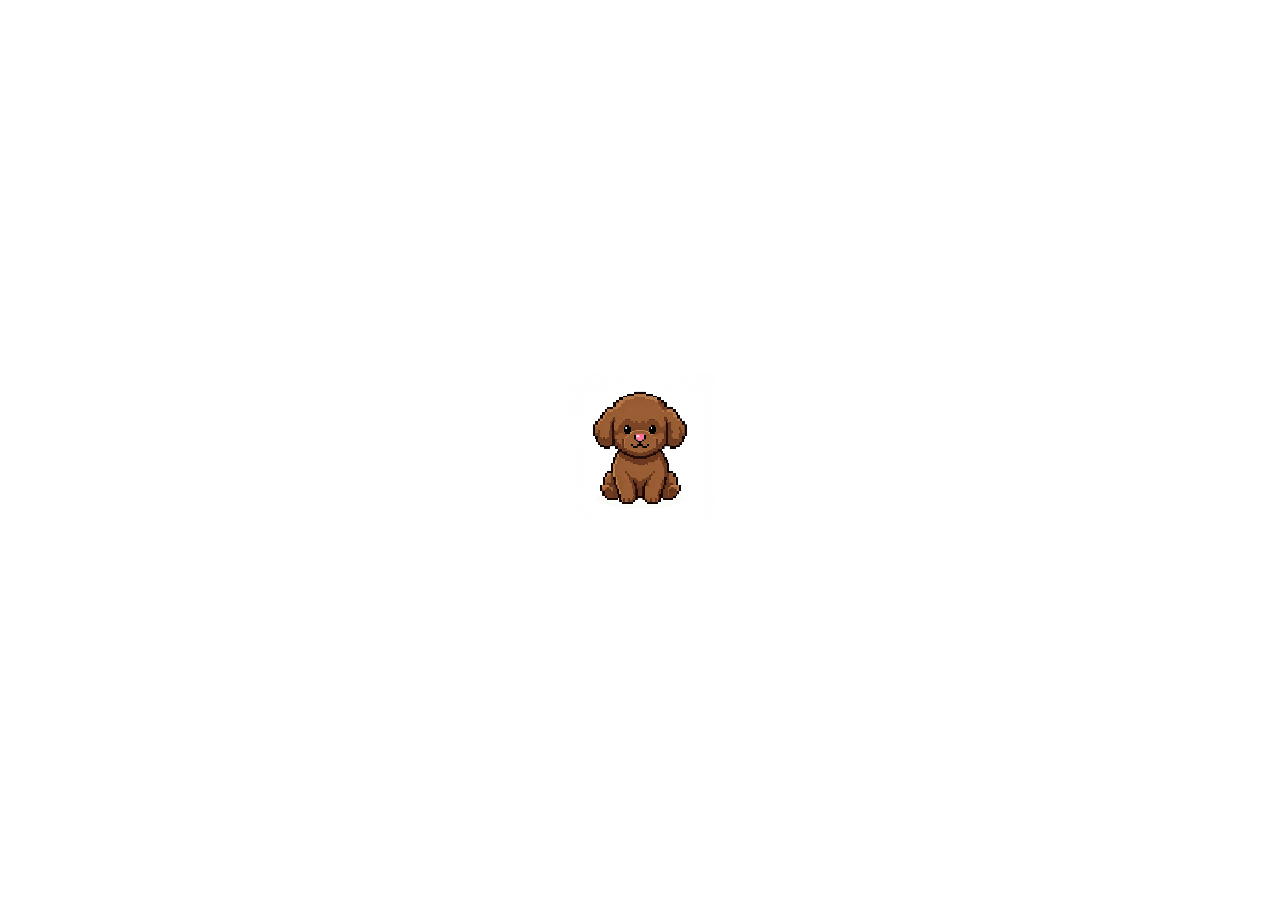
==== frontend/pet.html @ f22bcc20 "feat: add desktop pet - floating transparent teddy with animations - Add 4 pixel-art teddy states: i" ====
<!DOCTYPE html>
<html lang="zh-CN">
<head>
  <meta charset="UTF-8">
  <meta name="viewport" content="width=device-width, initial-scale=1.0">
  <title>MollyPaw Pet</title>
  <style>
    * { margin: 0; padding: 0; box-sizing: border-box; }
    html, body {
      width: 100vw;
      height: 100vh;
      background: transparent;
      overflow: hidden;
      user-select: none;
      -webkit-app-region: no-drag;
    }

    #pet-container {
      position: fixed;
      left: 50%;
      top: 50%;
      transform: translate(-50%, -50%);
      cursor: pointer;
    }

    .pet-img {
      width: 150px;
      height: 150px;
      image-rendering: pixelated;
      transition: opacity 0.3s ease;
      -webkit-app-region: no-drag;
    }

    /* ---- ZZZ 睡觉动画 ---- */
    .pet-zzz {
      position: absolute;
      top: -10px;
      left: 100px;
      font-size: 18px;
      font-weight: bold;
      color: #7BA4C8;
      pointer-events: none;
    }
    .pet-zzz span {
      display: inline-block;
      font-family: 'Courier New', monospace;
      opacity: 0.3;
      transition: opacity 0.4s, transform 0.4s;
    }
    .pet-zzz span:nth-child(1) { font-size: 14px; }
    .pet-zzz span:nth-child(2) { font-size: 18px; margin-left: 2px; }
    .pet-zzz span:nth-child(3) { font-size: 22px; margin-left: 4px; }
    .hidden { display: none !important; }

    /* ---- 呼吸动画（睡觉时） ---- */
    @keyframes breathe {
      0%, 100% { transform: translate(-50%, -50%) scale(1); }
      50% { transform: translate(-50%, -50%) scale(1.05); }
    }
    .pet-breathe {
      animation: breathe 3s ease-in-out infinite;
    }

    /* ---- 弹跳动画（空闲时） ---- */
    @keyframes bounce {
      0%, 100% { transform: translate(-50%, -50%); }
      50% { transform: translate(-50%, -55%); }
    }
    .pet-bounce {
      animation: bounce 1.5s ease-in-out infinite;
    }

    /* ---- 单次弹跳（切换状态时） ---- */
    @keyframes bounceOnce {
      0% { transform: translate(-50%, -50%) scale(1); }
      30% { transform: translate(-50%, -50%) scale(1.1); }
      60% { transform: translate(-50%, -50%) scale(0.95); }
      100% { transform: translate(-50%, -50%) scale(1); }
    }
    .pet-bounce-once {
      animation: bounceOnce 0.5s ease;
    }

    /* ---- 抖动动画（哭泣时） ---- */
    @keyframes shake {
      0%, 100% { transform: translate(-50%, -50%); }
      10% { transform: translate(calc(-50% - 3px), -50%); }
      20% { transform: translate(calc(-50% + 3px), -50%); }
      30% { transform: translate(calc(-50% - 3px), -50%); }
      40% { transform: translate(calc(-50% + 3px), -50%); }
      50% { transform: translate(calc(-50% - 2px), -50%); }
      60% { transform: translate(calc(-50% + 2px), -50%); }
      70% { transform: translate(calc(-50% - 1px), -50%); }
      80% { transform: translate(calc(-50% + 1px), -50%); }
    }
    .pet-shake {
      animation: shake 0.6s ease-in-out infinite;
    }

    /* ---- 泪水 ---- */
    .pet-tears {
      position: absolute;
      top: 50px;
      left: 30px;
      width: 90px;
      height: 80px;
      pointer-events: none;
    }
    .tear-drop {
      position: absolute;
      width: 6px;
      height: 10px;
      background: #5BADE5;
      border-radius: 0 0 50% 50%;
      opacity: 0;
    }
    .tear-drop.left { left: 20px; }
    .tear-drop.right { right: 20px; }
    @keyframes tearFall1 {
      0% { top: 10px; opacity: 0.9; }
      100% { top: 60px; opacity: 0; }
    }
    @keyframes tearFall2 {
      0% { top: 5px; opacity: 0.9; }
      100% { top: 65px; opacity: 0; }
    }
    .pet-shake .tear-drop.left {
      animation: tearFall1 0.8s ease-in infinite;
    }
    .pet-shake .tear-drop.right {
      animation: tearFall2 0.8s ease-in infinite 0.4s;
    }

    /* ---- 翻书气泡（工作时） ---- */
    .pet-bubble {
      position: absolute;
      top: -40px;
      left: 50%;
      transform: translateX(-50%);
      background: rgba(255, 255, 255, 0.95);
      border: 2px solid #D2B48C;
      border-radius: 10px;
      padding: 4px 10px;
      font-size: 11px;
      color: #6B4226;
      white-space: nowrap;
      pointer-events: none;
      box-shadow: 0 2px 6px rgba(0,0,0,0.1);
    }
    .pet-bubble::after {
      content: '';
      position: absolute;
      bottom: -6px;
      left: 50%;
      transform: translateX(-50%);
      width: 0;
      height: 0;
      border-left: 6px solid transparent;
      border-right: 6px solid transparent;
      border-top: 6px solid #D2B48C;
    }

    /* ---- 拖拽中的样式 ---- */
    .pet-dragging {
      cursor: grabbing !important;
      transition: none !important;
    }
  </style>
</head>
<body>
  <div id="pet-container">
    <div id="pet-bubble" class="pet-bubble hidden">
      <span id="pet-bubble-text"></span>
    </div>
    <div id="pet-zzz" class="pet-zzz hidden">
      <span>Z</span><span>z</span><span>z</span>
    </div>
    <div id="pet-tears" class="pet-tears hidden">
      <div class="tear-drop left"></div>
      <div class="tear-drop right"></div>
    </div>
    <img id="pet-img" class="pet-img" src="../assets/pet/pet_idle.png" alt="MollyPaw" draggable="false">
  </div>

  <script>
  (function () {
    "use strict";

    var ASSETS = {
      idle:  "../assets/pet/pet_idle.png",
      work:  "../assets/pet/pet_work.png",
      cry:   "../assets/pet/pet_cry.png",
      sleep: "../assets/pet/pet_sleep.png",
    };

    var BUBBLE_TEXTS = {
      work: "认真翻书中~",
      cry:  "API连不上了...呜呜",
      sleep: "zzZ...",
      idle: "",
    };

    var container = document.getElementById("pet-container");
    var imgEl     = document.getElementById("pet-img");
    var zzzEl     = document.getElementById("pet-zzz");
    var tearsEl   = document.getElementById("pet-tears");
    var bubbleEl  = document.getElementById("pet-bubble");
    var bubbleTxt = document.getElementById("pet-bubble-text");

    var currentState = "idle";
    var isDragging = false;
    var dragOffsetX = 0;
    var dragOffsetY = 0;
    var zzzTimer = null;

    // ---- 状态切换 ----
    function setState(state) {
      if (!ASSETS[state] || state === currentState) return;
      currentState = state;

      imgEl.src = ASSETS[state];

      // 清除所有动画 class
      container.className = "";
      container.classList.add("pet-bounce-once");
      setTimeout(function () {
        if (currentState === "idle") container.className = "";
        else if (currentState === "work") container.className = "pet-bounce";
        else if (currentState === "sleep") container.className = "pet-breathe";
        else if (currentState === "cry") container.className = "pet-shake";
      }, 500);

      // ZZZ
      if (state === "sleep") {
        zzzEl.classList.remove("hidden");
        startZzz();
      } else {
        zzzEl.classList.add("hidden");
        stopZzz();
      }

      // 泪水
      if (state === "cry") {
        tearsEl.classList.remove("hidden");
      } else {
        tearsEl.classList.add("hidden");
      }

      // 气泡
      if (state === "cry" || state === "work") {
        bubbleTxt.textContent = BUBBLE_TEXTS[state];
        bubbleEl.classList.remove("hidden");
      } else {
        bubbleEl.classList.add("hidden");
      }
    }

    // ---- ZZZ 动画 ----
    function startZzz() {
      stopZzz();
      var idx = 0;
      zzzTimer = setInterval(function () {
        var spans = zzzEl.querySelectorAll("span");
        for (var i = 0; i < spans.length; i++) {
          var show = ((idx + i) % 3 === 0);
          spans[i].style.opacity = show ? "1" : "0.3";
          spans[i].style.transform = "translateY(-" + (((idx + i) % 3) * 5) + "px)";
        }
        idx++;
      }, 500);
    }

    function stopZzz() {
      if (zzzTimer) { clearInterval(zzzTimer); zzzTimer = null; }
    }

    // ---- 拖拽 ----
    function onDown(cx, cy) {
      isDragging = false;
      var rect = container.getBoundingClientRect();
      dragOffsetX = cx - rect.left - rect.width / 2;
      dragOffsetY = cy - rect.top - rect.height / 2;
      container.classList.add("pet-dragging");
      container._sx = cx;
      container._sy = cy;
    }

    function onMove(cx, cy) {
      if (!container.classList.contains("pet-dragging")) return;
      if (Math.abs(cx - container._sx) > 3 || Math.abs(cy - container._sy) > 3) {
        isDragging = true;
      }
      container.style.left = cx + "px";
      container.style.top = cy + "px";
      container.style.transform = "none";
    }

    function onUp() {
      container.classList.remove("pet-dragging");
    }

    container.addEventListener("mousedown", function (e) {
      e.preventDefault();
      onDown(e.clientX, e.clientY);
    });
    document.addEventListener("mousemove", function (e) {
      onMove(e.clientX, e.clientY);
    });
    document.addEventListener("mouseup", onUp);

    container.addEventListener("touchstart", function (e) {
      e.preventDefault();
      var t = e.touches[0];
      onDown(t.clientX, t.clientY);
    }, { passive: false });
    document.addEventListener("touchmove", function (e) {
      var t = e.touches[0];
      onMove(t.clientX, t.clientY);
    }, { passive: false });
    document.addEventListener("touchend", onUp);

    // ---- 后端通信 ----
    function api() {
      return window.pywebview ? window.pywebview.api : null;
    }

    // 轮询后端状态（每 1 秒检查一次）
    setInterval(function () {
      var a = api();
      if (!a) return;
      try {
        var raw = a.get_pet_state();
        if (raw) {
          var result = JSON.parse(raw);
          if (result.state) setState(result.state);
        }
      } catch (e) { /* ignore */ }
    }, 1000);

    // ---- 初始化 ----
    setState("idle");
  })();
  </script>
</body>
</html>
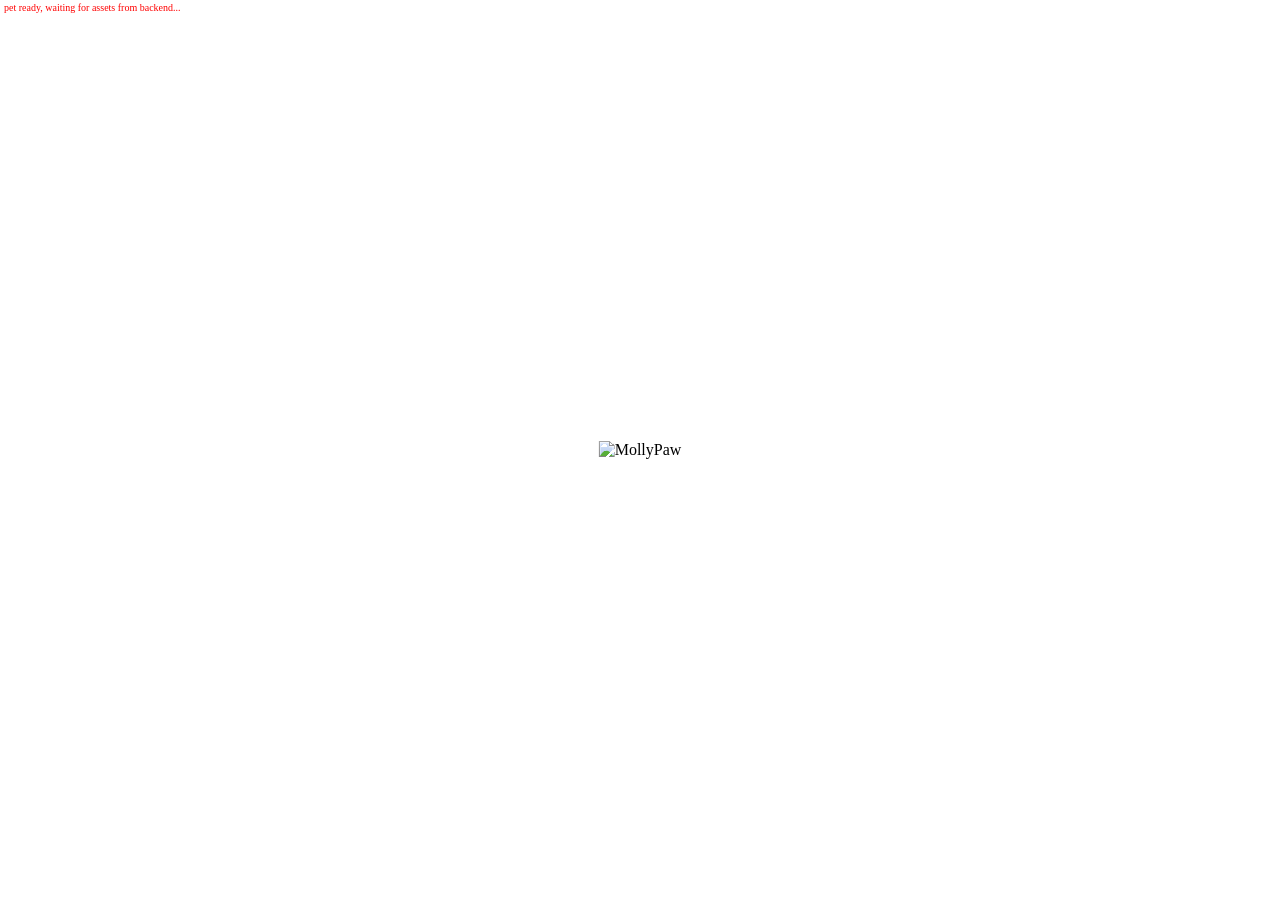
==== commit a2ba0e63: "fix: inject pet asset paths from Python backend + auto-sleep timer" ====
--- a/frontend/pet.html
+++ b/frontend/pet.html
@@ -1,4 +1,4 @@
-<!DOCTYPE html>
+﻿<!DOCTYPE html>
 <html lang="zh-CN">
 <head>
   <meta charset="UTF-8">
@@ -31,7 +31,6 @@
       -webkit-app-region: no-drag;
     }
 
-    /* ---- ZZZ 睡觉动画 ---- */
     .pet-zzz {
       position: absolute;
       top: -10px;
@@ -52,36 +51,26 @@
     .pet-zzz span:nth-child(3) { font-size: 22px; margin-left: 4px; }
     .hidden { display: none !important; }
 
-    /* ---- 呼吸动画（睡觉时） ---- */
     @keyframes breathe {
       0%, 100% { transform: translate(-50%, -50%) scale(1); }
       50% { transform: translate(-50%, -50%) scale(1.05); }
     }
-    .pet-breathe {
-      animation: breathe 3s ease-in-out infinite;
-    }
-
-    /* ---- 弹跳动画（空闲时） ---- */
+    .pet-breathe { animation: breathe 3s ease-in-out infinite; }
+
     @keyframes bounce {
       0%, 100% { transform: translate(-50%, -50%); }
       50% { transform: translate(-50%, -55%); }
     }
-    .pet-bounce {
-      animation: bounce 1.5s ease-in-out infinite;
-    }
-
-    /* ---- 单次弹跳（切换状态时） ---- */
+    .pet-bounce { animation: bounce 1.5s ease-in-out infinite; }
+
     @keyframes bounceOnce {
       0% { transform: translate(-50%, -50%) scale(1); }
       30% { transform: translate(-50%, -50%) scale(1.1); }
       60% { transform: translate(-50%, -50%) scale(0.95); }
       100% { transform: translate(-50%, -50%) scale(1); }
     }
-    .pet-bounce-once {
-      animation: bounceOnce 0.5s ease;
-    }
-
-    /* ---- 抖动动画（哭泣时） ---- */
+    .pet-bounce-once { animation: bounceOnce 0.5s ease; }
+
     @keyframes shake {
       0%, 100% { transform: translate(-50%, -50%); }
       10% { transform: translate(calc(-50% - 3px), -50%); }
@@ -90,14 +79,9 @@
       40% { transform: translate(calc(-50% + 3px), -50%); }
       50% { transform: translate(calc(-50% - 2px), -50%); }
       60% { transform: translate(calc(-50% + 2px), -50%); }
-      70% { transform: translate(calc(-50% - 1px), -50%); }
-      80% { transform: translate(calc(-50% + 1px), -50%); }
-    }
-    .pet-shake {
-      animation: shake 0.6s ease-in-out infinite;
-    }
-
-    /* ---- 泪水 ---- */
+    }
+    .pet-shake { animation: shake 0.6s ease-in-out infinite; }
+
     .pet-tears {
       position: absolute;
       top: 50px;
@@ -124,14 +108,9 @@
       0% { top: 5px; opacity: 0.9; }
       100% { top: 65px; opacity: 0; }
     }
-    .pet-shake .tear-drop.left {
-      animation: tearFall1 0.8s ease-in infinite;
-    }
-    .pet-shake .tear-drop.right {
-      animation: tearFall2 0.8s ease-in infinite 0.4s;
-    }
-
-    /* ---- 翻书气泡（工作时） ---- */
+    .pet-shake .tear-drop.left { animation: tearFall1 0.8s ease-in infinite; }
+    .pet-shake .tear-drop.right { animation: tearFall2 0.8s ease-in infinite 0.4s; }
+
     .pet-bubble {
       position: absolute;
       top: -40px;
@@ -153,21 +132,29 @@
       bottom: -6px;
       left: 50%;
       transform: translateX(-50%);
-      width: 0;
-      height: 0;
+      width: 0; height: 0;
       border-left: 6px solid transparent;
       border-right: 6px solid transparent;
       border-top: 6px solid #D2B48C;
     }
 
-    /* ---- 拖拽中的样式 ---- */
-    .pet-dragging {
-      cursor: grabbing !important;
-      transition: none !important;
+    .pet-dragging { cursor: grabbing !important; transition: none !important; }
+
+    /* debug overlay */
+    #debug-info {
+      position: fixed;
+      top: 0; left: 0;
+      font-size: 10px;
+      color: red;
+      background: rgba(255,255,255,0.8);
+      padding: 2px 4px;
+      z-index: 999;
+      pointer-events: none;
     }
   </style>
 </head>
 <body>
+  <div id="debug-info">loading...</div>
   <div id="pet-container">
     <div id="pet-bubble" class="pet-bubble hidden">
       <span id="pet-bubble-text"></span>
@@ -179,26 +166,27 @@
       <div class="tear-drop left"></div>
       <div class="tear-drop right"></div>
     </div>
-    <img id="pet-img" class="pet-img" src="../assets/pet/pet_idle.png" alt="MollyPaw" draggable="false">
+    <img id="pet-img" class="pet-img" alt="MollyPaw" draggable="false">
   </div>
 
   <script>
   (function () {
     "use strict";
 
-    var ASSETS = {
-      idle:  "../assets/pet/pet_idle.png",
-      work:  "../assets/pet/pet_work.png",
-      cry:   "../assets/pet/pet_cry.png",
-      sleep: "../assets/pet/pet_sleep.png",
-    };
-
-    var BUBBLE_TEXTS = {
-      work: "认真翻书中~",
-      cry:  "API连不上了...呜呜",
-      sleep: "zzZ...",
-      idle: "",
-    };
+    var debugEl = document.getElementById("debug-info");
+    function log(msg) {
+      console.log("[Pet] " + msg);
+      debugEl.textContent = msg;
+    }
+
+    log("location.href=" + window.location.href);
+
+    var ASSETS = {};
+    var currentState = "idle";
+    var isDragging = false;
+    var dragOffsetX = 0;
+    var dragOffsetY = 0;
+    var zzzTimer = null;
 
     var container = document.getElementById("pet-container");
     var imgEl     = document.getElementById("pet-img");
@@ -207,30 +195,40 @@
     var bubbleEl  = document.getElementById("pet-bubble");
     var bubbleTxt = document.getElementById("pet-bubble-text");
 
-    var currentState = "idle";
-    var isDragging = false;
-    var dragOffsetX = 0;
-    var dragOffsetY = 0;
-    var zzzTimer = null;
-
-    // ---- 状态切换 ----
+    function api() {
+      return window.pywebview ? window.pywebview.api : null;
+    }
+
+    // --- Backend will call this to set asset paths ---
+    window.setPetAssets = function(idle, work, cry, sleep) {
+      ASSETS = { idle: idle, work: work, cry: cry, sleep: sleep };
+      log("assets set! idle=" + idle);
+      setState("idle");
+    };
+
+    // --- Backend will call this to switch state ---
+    window.setPetState = function(state) {
+      if (ASSETS[state]) setState(state);
+    };
+
     function setState(state) {
-      if (!ASSETS[state] || state === currentState) return;
+      if (!ASSETS[state]) {
+        log("no asset for state: " + state);
+        return;
+      }
       currentState = state;
-
       imgEl.src = ASSETS[state];
-
-      // 清除所有动画 class
+      log("state=" + state + " src=" + ASSETS[state]);
+
       container.className = "";
       container.classList.add("pet-bounce-once");
       setTimeout(function () {
-        if (currentState === "idle") container.className = "";
-        else if (currentState === "work") container.className = "pet-bounce";
-        else if (currentState === "sleep") container.className = "pet-breathe";
-        else if (currentState === "cry") container.className = "pet-shake";
+        container.className = "";
+        if (state === "work") container.className = "pet-bounce";
+        else if (state === "sleep") container.className = "pet-breathe";
+        else if (state === "cry") container.className = "pet-shake";
       }, 500);
 
-      // ZZZ
       if (state === "sleep") {
         zzzEl.classList.remove("hidden");
         startZzz();
@@ -239,23 +237,17 @@
         stopZzz();
       }
 
-      // 泪水
-      if (state === "cry") {
-        tearsEl.classList.remove("hidden");
-      } else {
-        tearsEl.classList.add("hidden");
-      }
-
-      // 气泡
+      tearsEl.classList.toggle("hidden", state !== "cry");
+
       if (state === "cry" || state === "work") {
-        bubbleTxt.textContent = BUBBLE_TEXTS[state];
+        var texts = { work: "认真翻书中~", cry: "API连不上了...呜呜", sleep: "zzZ...", idle: "" };
+        bubbleTxt.textContent = texts[state];
         bubbleEl.classList.remove("hidden");
       } else {
         bubbleEl.classList.add("hidden");
       }
     }
 
-    // ---- ZZZ 动画 ----
     function startZzz() {
       stopZzz();
       var idx = 0;
@@ -274,7 +266,7 @@
       if (zzzTimer) { clearInterval(zzzTimer); zzzTimer = null; }
     }
 
-    // ---- 拖拽 ----
+    // --- Drag ---
     function onDown(cx, cy) {
       isDragging = false;
       var rect = container.getBoundingClientRect();
@@ -319,12 +311,7 @@
     }, { passive: false });
     document.addEventListener("touchend", onUp);
 
-    // ---- 后端通信 ----
-    function api() {
-      return window.pywebview ? window.pywebview.api : null;
-    }
-
-    // 轮询后端状态（每 1 秒检查一次）
+    // --- Poll backend state ---
     setInterval(function () {
       var a = api();
       if (!a) return;
@@ -332,15 +319,15 @@
         var raw = a.get_pet_state();
         if (raw) {
           var result = JSON.parse(raw);
-          if (result.state) setState(result.state);
+          if (result.state && result.state !== currentState) {
+            setState(result.state);
+          }
         }
       } catch (e) { /* ignore */ }
     }, 1000);
 
-    // ---- 初始化 ----
-    setState("idle");
+    log("pet ready, waiting for assets from backend...");
   })();
   </script>
 </body>
 </html>
-
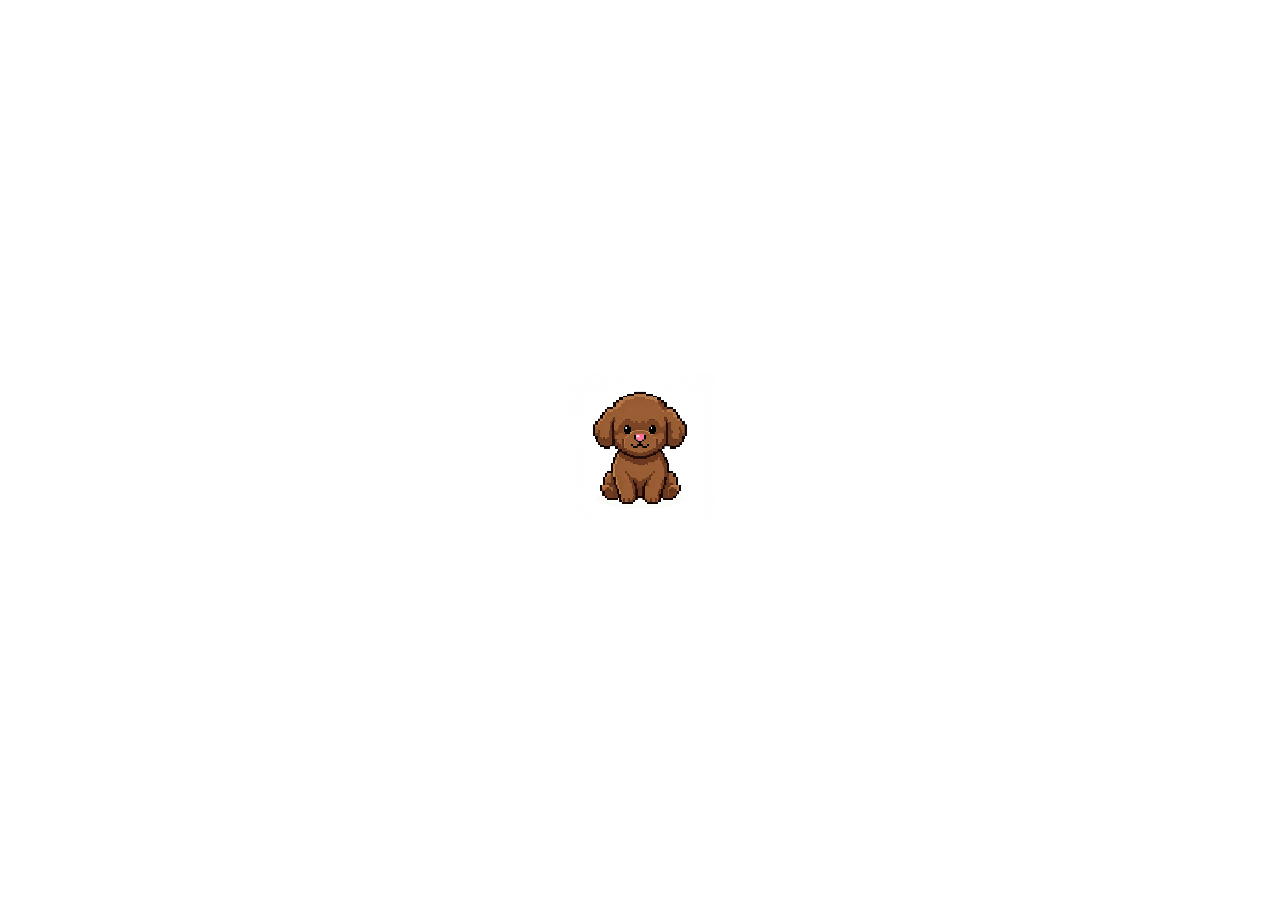
==== commit 596576e4: "refactor: pet.html auto-resolves asset paths from its own location, remove hardcoded injection from " ====
--- a/frontend/pet.html
+++ b/frontend/pet.html
@@ -139,22 +139,9 @@
     }
 
     .pet-dragging { cursor: grabbing !important; transition: none !important; }
-
-    /* debug overlay */
-    #debug-info {
-      position: fixed;
-      top: 0; left: 0;
-      font-size: 10px;
-      color: red;
-      background: rgba(255,255,255,0.8);
-      padding: 2px 4px;
-      z-index: 999;
-      pointer-events: none;
-    }
   </style>
 </head>
 <body>
-  <div id="debug-info">loading...</div>
   <div id="pet-container">
     <div id="pet-bubble" class="pet-bubble hidden">
       <span id="pet-bubble-text"></span>
@@ -173,15 +160,16 @@
   (function () {
     "use strict";
 
-    var debugEl = document.getElementById("debug-info");
-    function log(msg) {
-      console.log("[Pet] " + msg);
-      debugEl.textContent = msg;
-    }
-
-    log("location.href=" + window.location.href);
-
-    var ASSETS = {};
+    /* ---- resolve asset paths relative to this page ---- */
+    var ASSET_DIR = new URL('../assets/pet/', window.location.href);
+
+    var ASSETS = {
+      idle:  new URL('pet_idle.png',  ASSET_DIR).href,
+      work:  new URL('pet_work.png',  ASSET_DIR).href,
+      cry:   new URL('pet_cry.png',   ASSET_DIR).href,
+      sleep: new URL('pet_sleep.png', ASSET_DIR).href
+    };
+
     var currentState = "idle";
     var isDragging = false;
     var dragOffsetX = 0;
@@ -199,29 +187,22 @@
       return window.pywebview ? window.pywebview.api : null;
     }
 
-    // --- Backend will call this to set asset paths ---
+    /* optional: backend can override paths via evaluate_js */
     window.setPetAssets = function(idle, work, cry, sleep) {
       ASSETS = { idle: idle, work: work, cry: cry, sleep: sleep };
-      log("assets set! idle=" + idle);
       setState("idle");
     };
 
-    // --- Backend will call this to switch state ---
     window.setPetState = function(state) {
       if (ASSETS[state]) setState(state);
     };
 
     function setState(state) {
-      if (!ASSETS[state]) {
-        log("no asset for state: " + state);
-        return;
-      }
+      if (!ASSETS[state]) return;
       currentState = state;
       imgEl.src = ASSETS[state];
-      log("state=" + state + " src=" + ASSETS[state]);
-
-      container.className = "";
-      container.classList.add("pet-bounce-once");
+
+      container.className = "pet-bounce-once";
       setTimeout(function () {
         container.className = "";
         if (state === "work") container.className = "pet-bounce";
@@ -239,8 +220,8 @@
 
       tearsEl.classList.toggle("hidden", state !== "cry");
 
-      if (state === "cry" || state === "work") {
-        var texts = { work: "认真翻书中~", cry: "API连不上了...呜呜", sleep: "zzZ...", idle: "" };
+      var texts = { work: "认真翻书中~", cry: "API连不上了...呜呜" };
+      if (texts[state]) {
         bubbleTxt.textContent = texts[state];
         bubbleEl.classList.remove("hidden");
       } else {
@@ -266,12 +247,9 @@
       if (zzzTimer) { clearInterval(zzzTimer); zzzTimer = null; }
     }
 
-    // --- Drag ---
+    /* ---- Drag ---- */
     function onDown(cx, cy) {
       isDragging = false;
-      var rect = container.getBoundingClientRect();
-      dragOffsetX = cx - rect.left - rect.width / 2;
-      dragOffsetY = cy - rect.top - rect.height / 2;
       container.classList.add("pet-dragging");
       container._sx = cx;
       container._sy = cy;
@@ -295,9 +273,7 @@
       e.preventDefault();
       onDown(e.clientX, e.clientY);
     });
-    document.addEventListener("mousemove", function (e) {
-      onMove(e.clientX, e.clientY);
-    });
+    document.addEventListener("mousemove", function (e) { onMove(e.clientX, e.clientY); });
     document.addEventListener("mouseup", onUp);
 
     container.addEventListener("touchstart", function (e) {
@@ -311,7 +287,7 @@
     }, { passive: false });
     document.addEventListener("touchend", onUp);
 
-    // --- Poll backend state ---
+    /* ---- Poll backend state every 1 s ---- */
     setInterval(function () {
       var a = api();
       if (!a) return;
@@ -326,7 +302,8 @@
       } catch (e) { /* ignore */ }
     }, 1000);
 
-    log("pet ready, waiting for assets from backend...");
+    /* start in idle */
+    setState("idle");
   })();
   </script>
 </body>
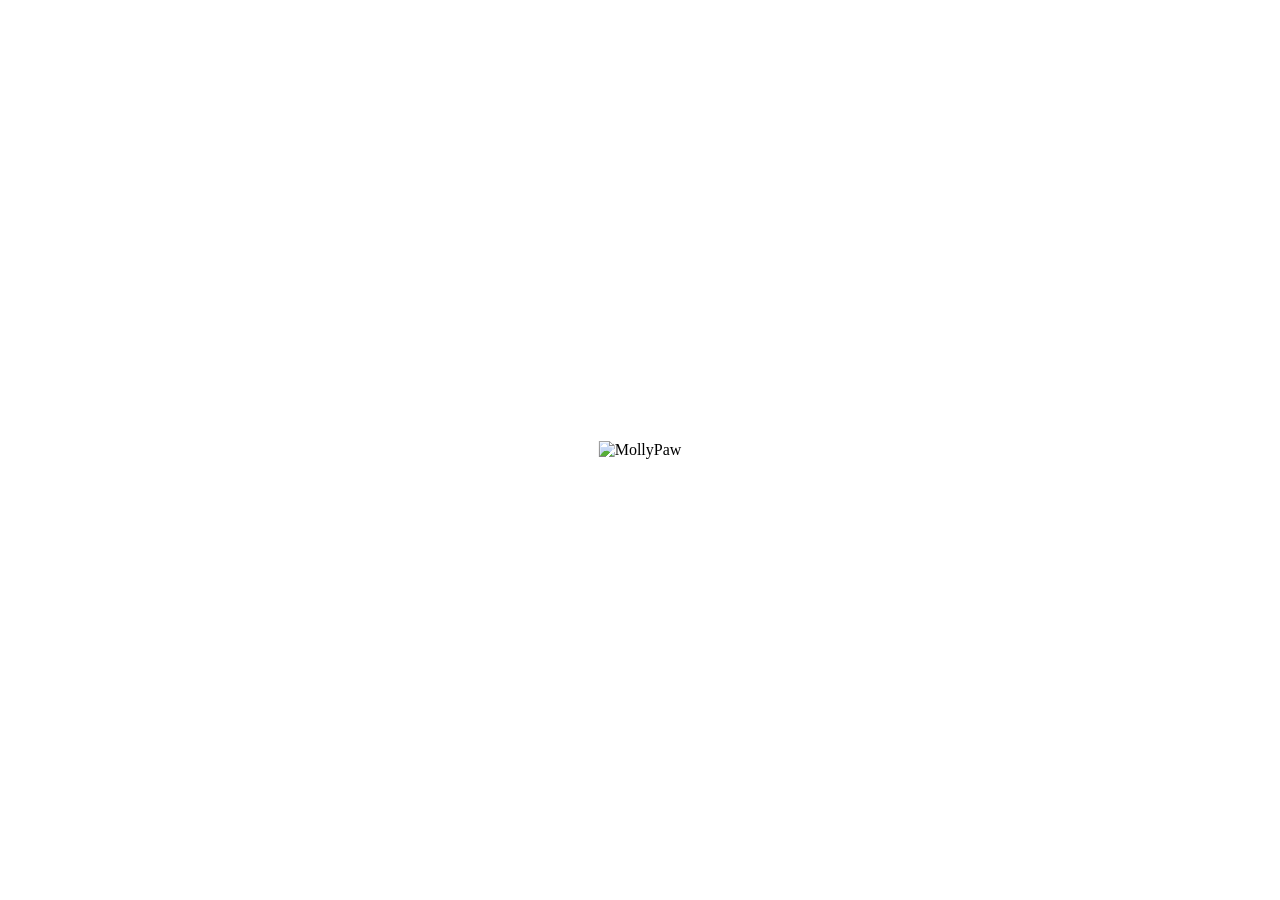
==== commit 2145385c: "fix: remove transparent=True to fix pet window freeze, use background_color=white" ====
--- a/frontend/pet.html
+++ b/frontend/pet.html
@@ -9,7 +9,7 @@
     html, body {
       width: 100vw;
       height: 100vh;
-      background: transparent;
+      background: white;
       overflow: hidden;
       user-select: none;
       -webkit-app-region: no-drag;
@@ -160,20 +160,9 @@
   (function () {
     "use strict";
 
-    /* ---- resolve asset paths relative to this page ---- */
-    var ASSET_DIR = new URL('../assets/pet/', window.location.href);
-
-    var ASSETS = {
-      idle:  new URL('pet_idle.png',  ASSET_DIR).href,
-      work:  new URL('pet_work.png',  ASSET_DIR).href,
-      cry:   new URL('pet_cry.png',   ASSET_DIR).href,
-      sleep: new URL('pet_sleep.png', ASSET_DIR).href
-    };
-
+    var ASSETS = {};
     var currentState = "idle";
     var isDragging = false;
-    var dragOffsetX = 0;
-    var dragOffsetY = 0;
     var zzzTimer = null;
 
     var container = document.getElementById("pet-container");
@@ -187,7 +176,7 @@
       return window.pywebview ? window.pywebview.api : null;
     }
 
-    /* optional: backend can override paths via evaluate_js */
+    /* ---- Backend override (for evaluate_js injection from Python) ---- */
     window.setPetAssets = function(idle, work, cry, sleep) {
       ASSETS = { idle: idle, work: work, cry: cry, sleep: sleep };
       setState("idle");
@@ -220,7 +209,7 @@
 
       tearsEl.classList.toggle("hidden", state !== "cry");
 
-      var texts = { work: "认真翻书中~", cry: "API连不上了...呜呜" };
+      var texts = { work: "\u8ba4\u771f\u7ffb\u4e66\u4e2d~", cry: "API\u8fde\u4e0d\u4e0a\u4e86...\u54fc\u54fc" };
       if (texts[state]) {
         bubbleTxt.textContent = texts[state];
         bubbleEl.classList.remove("hidden");
@@ -287,12 +276,34 @@
     }, { passive: false });
     document.addEventListener("touchend", onUp);
 
-    /* ---- Poll backend state every 1 s ---- */
-    setInterval(function () {
+    /* ---- Load assets from HTTP server (pywebview 5.x returns Promises) ---- */
+    async function loadAssets() {
+      var a = api();
+      if (!a) { setTimeout(loadAssets, 500); return; }
+      try {
+        var baseUrl = await a.get_pet_base_url();
+        if (baseUrl) {
+          ASSETS = {
+            idle:  baseUrl + "pet_idle.png",
+            work:  baseUrl + "pet_work.png",
+            cry:   baseUrl + "pet_cry.png",
+            sleep: baseUrl + "pet_sleep.png"
+          };
+          setState("idle");
+        } else {
+          setTimeout(loadAssets, 1000);
+        }
+      } catch (e) {
+        setTimeout(loadAssets, 1000);
+      }
+    }
+
+    /* ---- Poll backend state every 1 s (async for pywebview 5.x) ---- */
+    async function pollState() {
       var a = api();
       if (!a) return;
       try {
-        var raw = a.get_pet_state();
+        var raw = await a.get_pet_state();
         if (raw) {
           var result = JSON.parse(raw);
           if (result.state && result.state !== currentState) {
@@ -300,11 +311,18 @@
           }
         }
       } catch (e) { /* ignore */ }
-    }, 1000);
-
-    /* start in idle */
-    setState("idle");
+    }
+
+    setInterval(pollState, 1000);
+
+    /* kick off asset loading once pywebview bridge is ready */
+    if (window.pywebview) {
+      loadAssets();
+    } else {
+      window.addEventListener("pywebviewready", loadAssets);
+    }
   })();
   </script>
 </body>
 </html>
+
